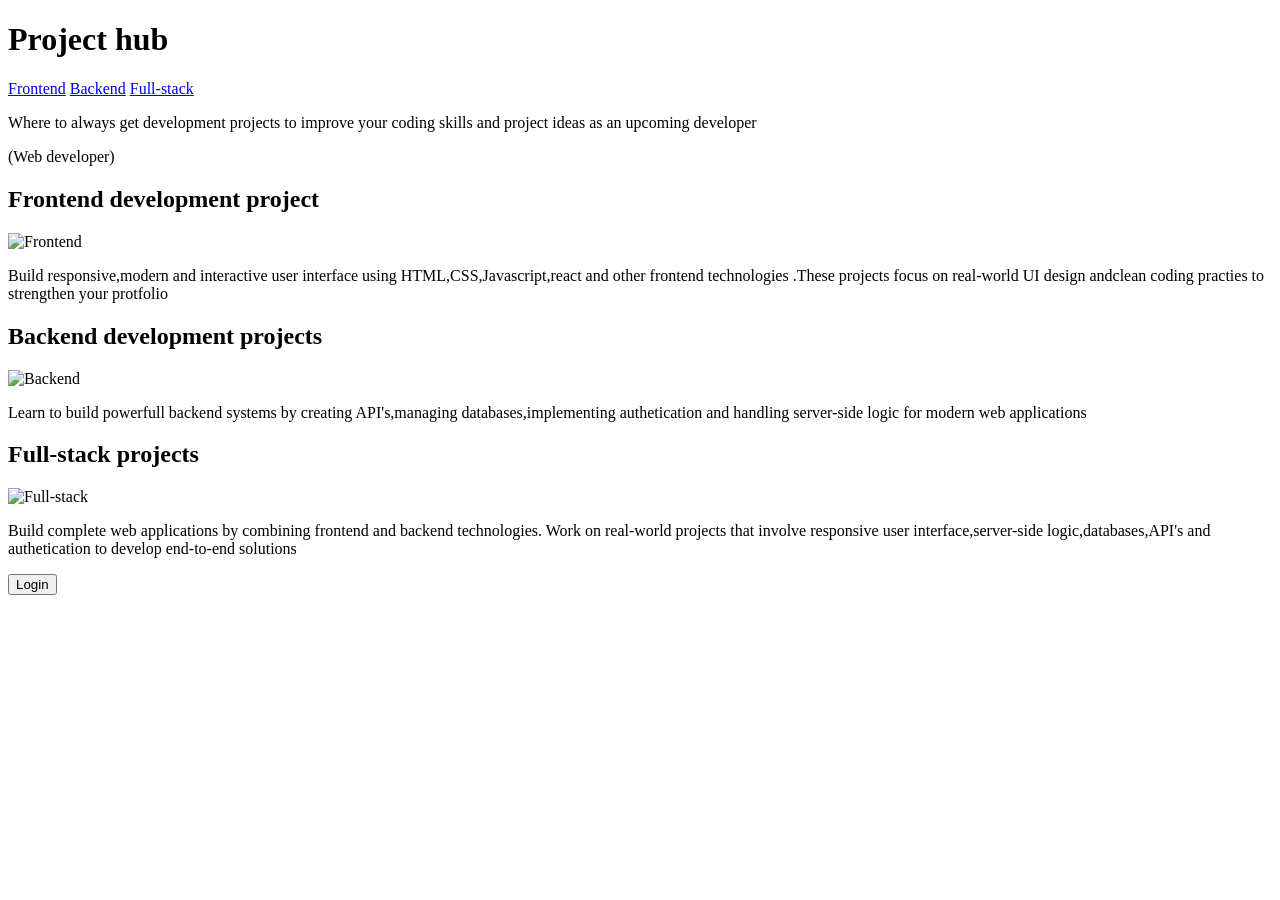
==== index.html @ daa5b116 "Where to find your daily challenging projects" ====
<!DOCTYPE html>
<html lang="en">
<head>
    <meta charset="UTF-8">
    <meta name="viewport" content="width=device-width, initial-scale=1.0">
    <title>Project hub</title>
    <link rel="stylesheet" href="css/index.css">
     <script src="https://cdn.jsdelivr.net/npm/@tailwindcss/browser@4"></script>
     
</head>
<body>
    <header class="w-full h-30 bg-[#D0CD94]  p-4 ">
        <div class="flex justify-between">
        <h1 class="ml-3 text-4xl font-serif text-blue-600">Project hub</h1>
        <div id="branches" class="ml-3">
            <nav class="mr-4 gap-3 text-xl text-blue-300" >
                <a href="frontend.html" class="mt-4">Frontend</a>
                <a href="backend.html" class="mr-10 ml-10">Backend</a>
                <a href="fullstack.html " class="mr-5">Full-stack</a>
            </nav>
            </div>
        </div>
        <div class="flex flex-col items-center mt- text-lg text-black font-bold">
        <p id="par1">Where to always get development projects to improve your coding
            skills and project ideas as an upcoming developer
        </p>
        <p >(Web developer)</p>
        </div>
    </header>

    <section >
        <div class="p-4 border-2 m-3 rounded-b-4xl " >
            <h2 class="mt-2 flex flex-col items-center text-xl text-bold font-serif border-b border-black">Frontend development project</h1>
                <main class="flex flex-row mt-4">
         <img src="https://plus.unsplash.com/premium_photo-1720287601920-ee8c503af775?q=80&w=1170&auto=format&fit=crop&ixlib=rb-4.1.0&ixid=M3wxMjA3fDB8MHxwaG90by1wYWdlfHx8fGVufDB8fHx8fA%3D%3D" alt="Frontend" width="300" >
         <p class="text-xl ml-2">Build responsive,modern and interactive user interface using HTML,CSS,Javascript,react and other frontend technologies
            .These projects focus on real-world UI design andclean coding practies
        to strengthen your protfolio </p>
         </main>
        </div>

        <div class="p-4 border-2 m-3 rounded-l-4xl">
             <h2 class="flex flex-col items-center font-serif text-xl border-b border-black" >Backend development projects</h2>
             <main class="flex flex-row-reverse mt-4">
            <img src="https://encrypted-tbn0.gstatic.com/images?q=tbn:ANd9GcQZXXbxYwa9mQguL0IInywaoVxiw9ubvofZVviT1h4ayw&s=10" alt="Backend" width="300">
            <p class="text-xl">Learn to build powerfull backend systems by creating API's,managing databases,implementing authetication and handling server-side 
                logic for modern web applications  </p>
                </main>
        </div>

        <div class="p-4 border-2 m-3 rounded-r-4xl">
            <h2 class="flex flex-col items-center font-serif font-bold border-b border-black ">Full-stack projects</h2>
            <main class="flex flex-row items-center" >
            <img src="https://encrypted-tbn0.gstatic.com/images?q=tbn:ANd9GcSIpcqek3fZ22-haWjkVj4C8diT7lQebDUGT38qBABCIQ&s=10" alt="Full-stack" width="300">
            <p class="text-xl ml-2">Build complete web applications by combining frontend and backend technologies.
                Work on real-world projects that involve responsive user interface,server-side logic,databases,API's and authetication to develop end-to-end solutions
            </p>
            </main>
        </div>
    </section>
     
    <section class="flex flex-col items-center m-3" >
        <button class="bg-indigo-400 px-5 py-1 rounded-lg flex flex-col items-center">Login</button>
    </section>

</body>
</html>
---- css/index.css ----
@media (max-width:768px){
    header{
        display: flex;
        flex-direction:column;
        padding: 0;
}
#par1{
    display: none;
}
#first{
    display: flex;
    flex-direction: column;
}
main{
    display: flex;
    flex-direction: column;
}
}
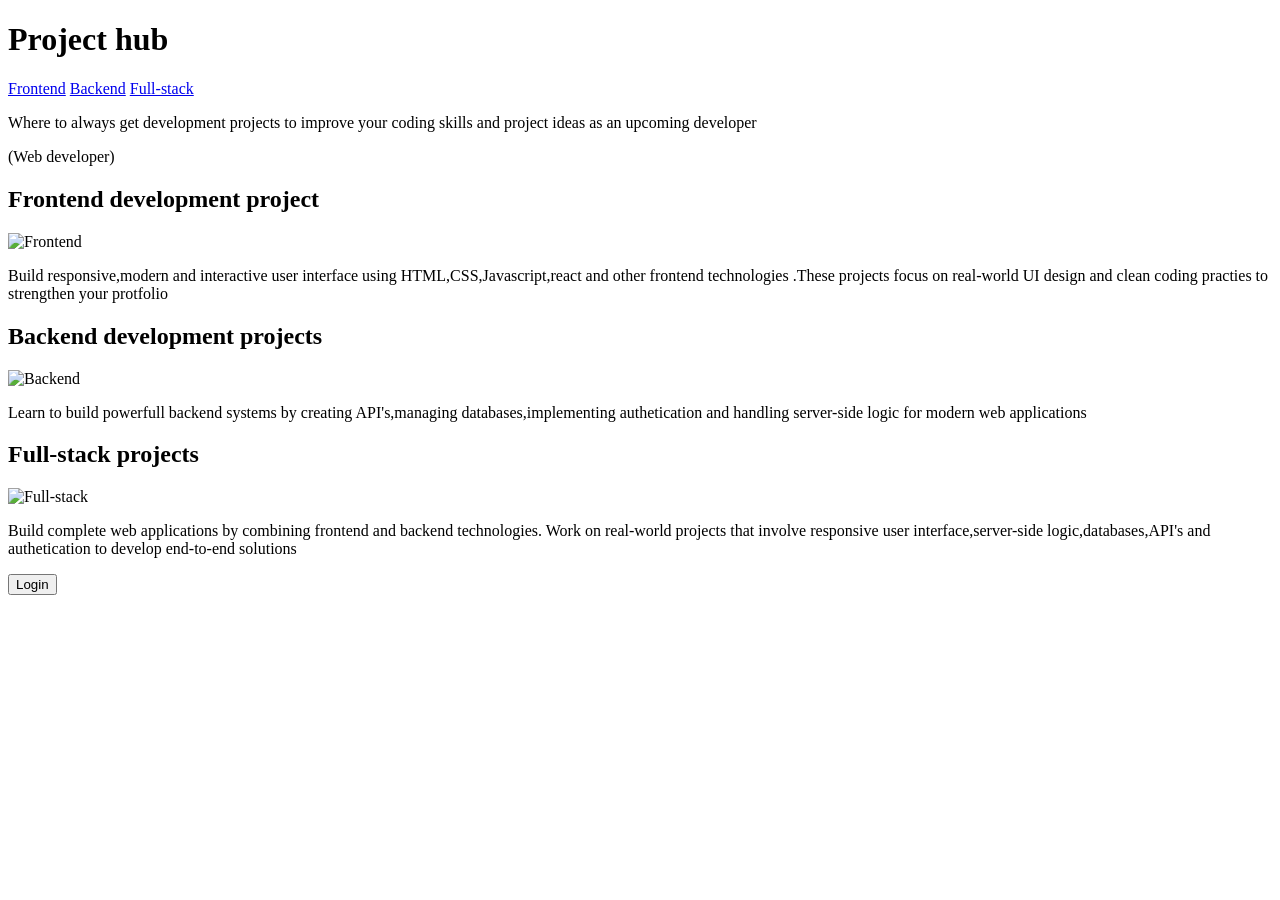
==== commit 92ac51fc: "hover effect and responsiveness" ====
--- a/index.html
+++ b/index.html
@@ -10,7 +10,7 @@
 </head>
 <body>
     <header class="w-full h-30 bg-[#D0CD94]  p-4 ">
-        <div class="flex justify-between">
+        <div class="flex justify-between" id="head">
         <h1 class="ml-3 text-4xl font-serif text-blue-600">Project hub</h1>
         <div id="branches" class="ml-3">
             <nav class="mr-4 gap-3 text-xl text-blue-300" >
@@ -34,7 +34,7 @@
                 <main class="flex flex-row mt-4">
          <img src="https://plus.unsplash.com/premium_photo-1720287601920-ee8c503af775?q=80&w=1170&auto=format&fit=crop&ixlib=rb-4.1.0&ixid=M3wxMjA3fDB8MHxwaG90by1wYWdlfHx8fGVufDB8fHx8fA%3D%3D" alt="Frontend" width="300" >
          <p class="text-xl ml-2">Build responsive,modern and interactive user interface using HTML,CSS,Javascript,react and other frontend technologies
-            .These projects focus on real-world UI design andclean coding practies
+            .These projects focus on real-world UI design and clean coding practies
         to strengthen your protfolio </p>
          </main>
         </div>
--- a/css/index.css
+++ b/css/index.css
@@ -3,6 +3,12 @@
         display: flex;
         flex-direction:column;
         padding: 0;
+        
+}
+#head{
+    display: flex;
+    flex-direction: column;
+    align-items: center;
 }
 #par1{
     display: none;
@@ -15,4 +21,23 @@
     display: flex;
     flex-direction: column;
 }
+}
+a{
+    transition: 0.3s all ease;
+}
+a:hover{
+    transition: 0.3s all ease;
+    color: yellow;
+    padding: 23px;
+}
+button{
+    transition: 0.3s all ease;
+}
+button:hover{
+    transition: 0.3s all ease;
+    opacity: 90%;
+    color: burlywood;
+    margin: 2px;
+    padding-left: 34px;
+    padding-right: 34px;
 }
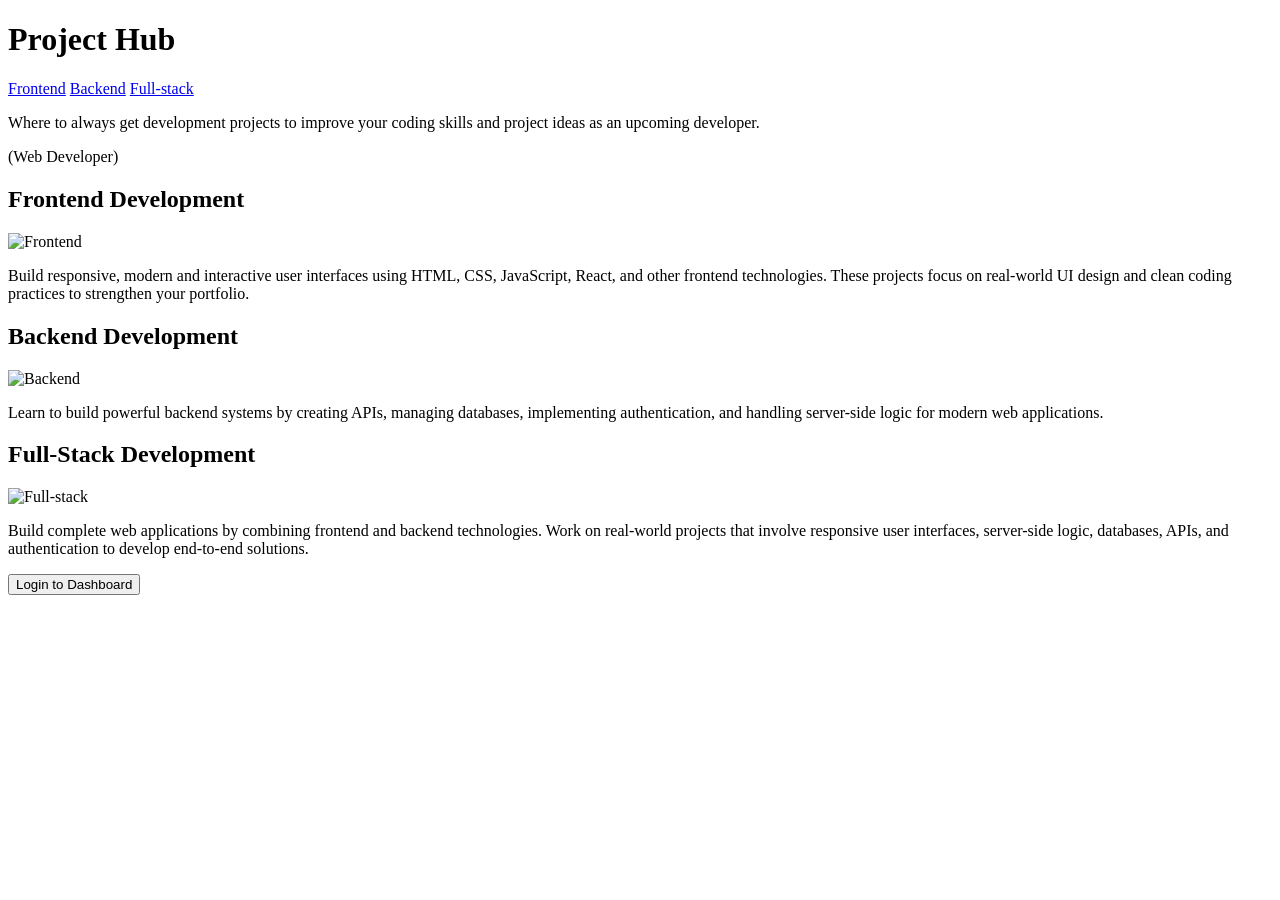
==== commit 6b910a3e: "Final UI changes" ====
--- a/index.html
+++ b/index.html
@@ -3,64 +3,86 @@
 <head>
     <meta charset="UTF-8">
     <meta name="viewport" content="width=device-width, initial-scale=1.0">
-    <title>Project hub</title>
+    <title>Project Hub</title>
+    <link rel="icon" type="image/svg+xml" href="icons/favicon.svg">
     <link rel="stylesheet" href="css/index.css">
-     <script src="https://cdn.jsdelivr.net/npm/@tailwindcss/browser@4"></script>
-     
+    
+    <script src="https://cdn.jsdelivr.net/npm/@tailwindcss/browser@4"></script>
 </head>
-<body>
-    <header class="w-full h-30 bg-[#D0CD94]  p-4 ">
-        <div class="flex justify-between" id="head">
-        <h1 class="ml-3 text-4xl font-serif text-blue-600">Project hub</h1>
-        <div id="branches" class="ml-3">
-            <nav class="mr-4 gap-3 text-xl text-blue-300" >
-                <a href="frontend.html" class="mt-4">Frontend</a>
-                <a href="backend.html" class="mr-10 ml-10">Backend</a>
-                <a href="fullstack.html " class="mr-5">Full-stack</a>
+<body class="bg-[#0f172a] text-[#e2e8f0] min-h-screen antialiased selection:bg-emerald-500 selection:text-slate-900">
+
+    
+    <header class="max-w-7xl mx-auto px-6 pt-10 pb-8 border-b border-slate-800">
+        <div class="flex flex-col sm:flex-row justify-between items-center gap-6" id="head">
+            <h1 class="text-3xl font-extrabold tracking-tight text-white">
+                Project Hub
+            </h1>
+            <nav id="branches" class="flex gap-8 text-base font-medium text-slate-400">
+                <a href="frontend.html" id="frontend" class="hover:text-emerald-400 transition-colors duration-200 ">Frontend</a>
+                <a href="backend.html" id="Backend" class="hover:text-emerald-400 transition-colors duration-200 ">Backend</a>
+                <a href="fullstack.html" id="Fullstack" class="hover:text-emerald-400 transition-colors duration-200 ">Full-stack</a>
             </nav>
-            </div>
         </div>
-        <div class="flex flex-col items-center mt- text-lg text-black font-bold">
-        <p id="par1">Where to always get development projects to improve your coding
-            skills and project ideas as an upcoming developer
-        </p>
-        <p >(Web developer)</p>
+        
+        <div class="mt-8 max-w-2xl">
+            <p id="par1" class="text-xl text-slate-400 leading-relaxed hover:-translate-y-2 duration-200">
+                Where to always get development projects to improve your coding skills and project ideas as an upcoming developer.
+            </p>
+            <p class="text-xs font-semibold uppercase tracking-widest text-emerald-400 mt-2">(Web Developer)</p>
         </div>
     </header>
 
-    <section >
-        <div class="p-4 border-2 m-3 rounded-b-4xl " >
-            <h2 class="mt-2 flex flex-col items-center text-xl text-bold font-serif border-b border-black">Frontend development project</h1>
-                <main class="flex flex-row mt-4">
-         <img src="https://plus.unsplash.com/premium_photo-1720287601920-ee8c503af775?q=80&w=1170&auto=format&fit=crop&ixlib=rb-4.1.0&ixid=M3wxMjA3fDB8MHxwaG90by1wYWdlfHx8fGVufDB8fHx8fA%3D%3D" alt="Frontend" width="300" >
-         <p class="text-xl ml-2">Build responsive,modern and interactive user interface using HTML,CSS,Javascript,react and other frontend technologies
-            .These projects focus on real-world UI design and clean coding practies
-        to strengthen your protfolio </p>
-         </main>
+    
+    <section class="max-w-7xl mx-auto px-6 py-12 grid grid-cols-1 md:grid-cols-2 lg:grid-cols-3 gap-8">
+        
+        
+        <div class="bg-[#1e293b] border border-slate-800 rounded-2xl overflow-hidden flex flex-col transition-all duration-300 hover:-translate-y-2 hover:border-slate-700 hover:shadow-2xl hover:shadow-emerald-500 ">
+            <h2 class="text-xl font-bold text-white px-6 pt-6 pb-3 border-b border-slate-800/60 group-hover:text-emerald-400 transition-colors">
+                Frontend Development
+            </h2>
+            <main class="flex flex-col ">
+                <img src="https://plus.unsplash.com/premium_photo-1720287601920-ee8c503af775?q=80&w=1170&auto=format&fit=crop&ixlib=rb-4.1.0&ixid=M3wxMjA3fDB8MHxwaG90by1wYWdlfHx8fGVufDB8fHx8fA%3D%3D" 
+                     alt="Frontend" class="w-full h-48 object-cover ">
+                <p class="p-6 text-sm text-slate-400 ">
+                    Build responsive, modern and interactive user interfaces using HTML, CSS, JavaScript, React, and other frontend technologies. These projects focus on real-world UI design and clean coding practices to strengthen your portfolio.
+                </p>
+            </main>
         </div>
 
-        <div class="p-4 border-2 m-3 rounded-l-4xl">
-             <h2 class="flex flex-col items-center font-serif text-xl border-b border-black" >Backend development projects</h2>
-             <main class="flex flex-row-reverse mt-4">
-            <img src="https://encrypted-tbn0.gstatic.com/images?q=tbn:ANd9GcQZXXbxYwa9mQguL0IInywaoVxiw9ubvofZVviT1h4ayw&s=10" alt="Backend" width="300">
-            <p class="text-xl">Learn to build powerfull backend systems by creating API's,managing databases,implementing authetication and handling server-side 
-                logic for modern web applications  </p>
-                </main>
+        
+        <div class="bg-[#1e293b] border border-slate-800 rounded-2xl overflow-hidden flex flex-col transition-all duration-300 hover:-translate-y-2 hover:border-slate-700 hover:shadow-2xl hover:shadow-emerald-500">
+            <h2 class="text-xl font-bold text-white px-6 pt-6 pb-3 border-b border-slate-800/60 group-hover:text-emerald-400 transition-colors">
+                Backend Development
+            </h2>
+            <main class="flex flex-col">
+                <img src="https://encrypted-tbn0.gstatic.com/images?q=tbn:ANd9GcQZXXbxYwa9mQguL0IInywaoVxiw9ubvofZVviT1h4ayw&s=10" 
+                     alt="Backend" class="w-full h-48 object-cover ">
+                <p class="p-6 text-sm text-slate-400 ">
+                    Learn to build powerful backend systems by creating APIs, managing databases, implementing authentication, and handling server-side logic for modern web applications.
+                </p>
+            </main>
         </div>
 
-        <div class="p-4 border-2 m-3 rounded-r-4xl">
-            <h2 class="flex flex-col items-center font-serif font-bold border-b border-black ">Full-stack projects</h2>
-            <main class="flex flex-row items-center" >
-            <img src="https://encrypted-tbn0.gstatic.com/images?q=tbn:ANd9GcSIpcqek3fZ22-haWjkVj4C8diT7lQebDUGT38qBABCIQ&s=10" alt="Full-stack" width="300">
-            <p class="text-xl ml-2">Build complete web applications by combining frontend and backend technologies.
-                Work on real-world projects that involve responsive user interface,server-side logic,databases,API's and authetication to develop end-to-end solutions
-            </p>
+        
+        <div class="bg-[#1e293b]/50 border border-slate-800 rounded-2xl overflow-hidden flex flex-col transition-all duration-300 hover:-translate-y-2 hover:border-slate-700 hover:shadow-lg hover:shadow-emerald-500">
+            <h2 class="text-xl font-bold text-white px-6 pt-6 pb-3 border-b border-slate-800/60 group-hover:text-emerald-400 transition-colors">
+                Full-Stack Development
+            </h2>
+            <main class="flex flex-col ">
+                <img src="https://encrypted-tbn0.gstatic.com/images?q=tbn:ANd9GcSIpcqek3fZ22-haWjkVj4C8diT7lQebDUGT38qBABCIQ&s=10" 
+                     alt="Full-stack" class="w-full h-48 object-cover ">
+                <p class="p-6 text-sm text-slate-400 ">
+                    Build complete web applications by combining frontend and backend technologies. Work on real-world projects that involve responsive user interfaces, server-side logic, databases, APIs, and authentication to develop end-to-end solutions.
+                </p>
             </main>
         </div>
     </section>
      
-    <section class="flex flex-col items-center m-3" >
-        <button class="bg-indigo-400 px-5 py-1 rounded-lg flex flex-col items-center">Login</button>
+    
+    <section class="max-w-7xl mx-auto px-6 pb-16 flex justify-center">
+        <button class="bg-slate-300 text-slate-950 font-bold px-8 py-3 rounded-xl transition-all duration-200  hover:shadow-lg hover:shadow-emerald-500 cursor-pointer">
+            Login to Dashboard
+        </button>
     </section>
 
 </body>
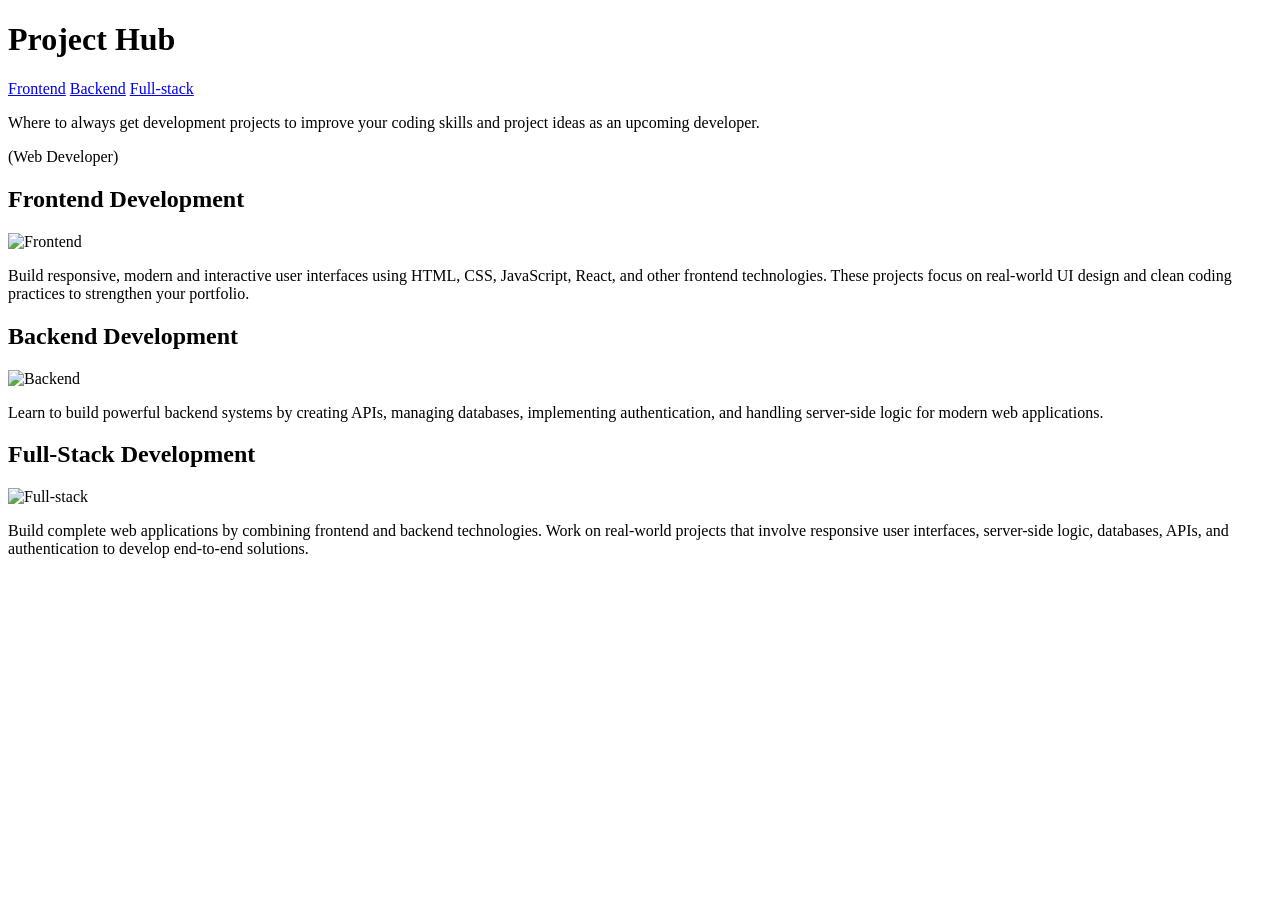
==== commit 7b830e71: "Readme" ====
--- a/index.html
+++ b/index.html
@@ -78,12 +78,6 @@
         </div>
     </section>
      
-    
-    <section class="max-w-7xl mx-auto px-6 pb-16 flex justify-center">
-        <button class="bg-slate-300 text-slate-950 font-bold px-8 py-3 rounded-xl transition-all duration-200  hover:shadow-lg hover:shadow-emerald-500 cursor-pointer">
-            Login to Dashboard
-        </button>
-    </section>
-
+ 
 </body>
 </html>
